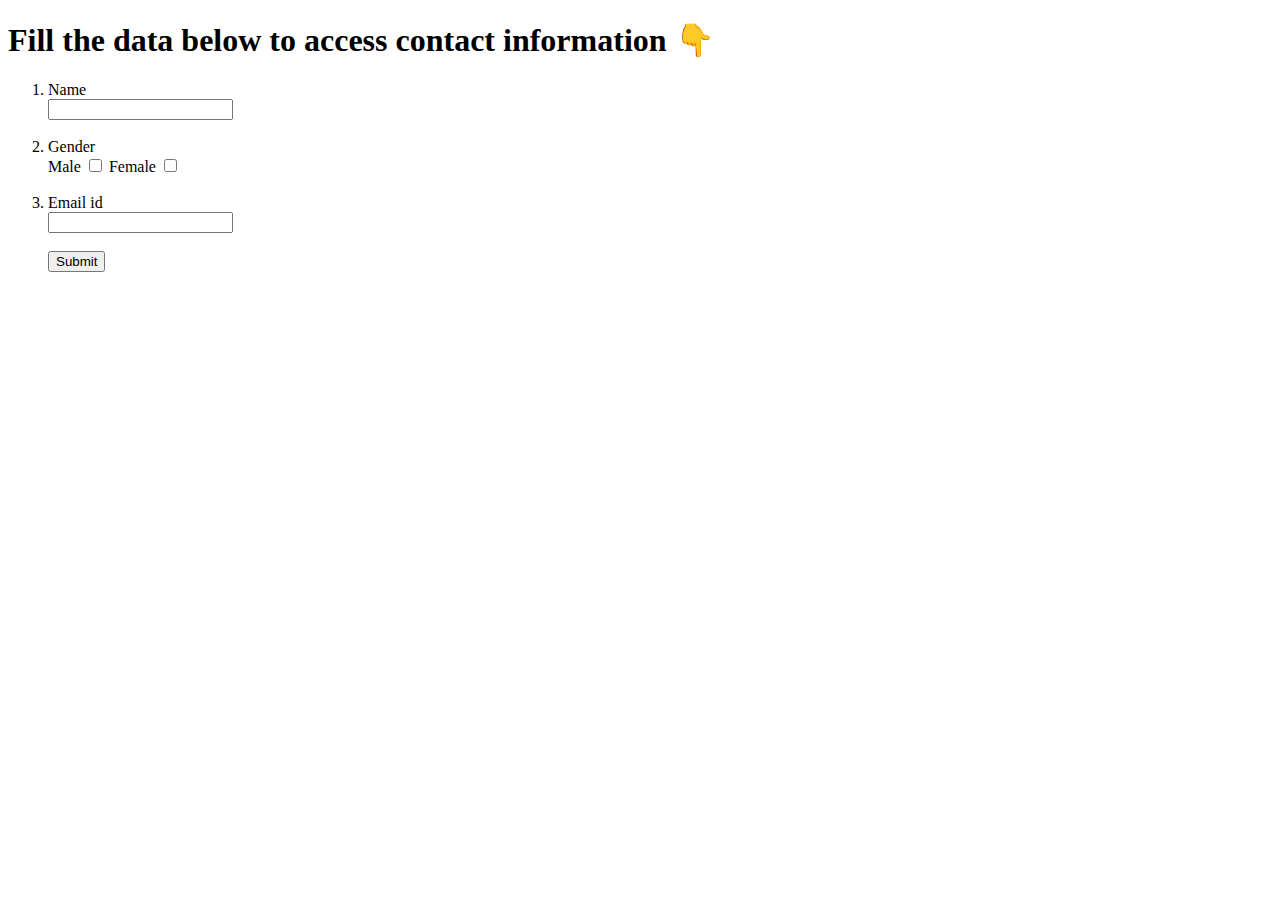
==== contact.html @ e6a3ba76 "Add initial CV website files" ====
<!DOCTYPE html>
<html lang="en" dir="ltr">
  <head>
    <meta charset="utf-8">
    <title>Contact</title>
  </head>
  <body>
    <h1>Fill the data below to access contact information 👇</h1>



    <form class="" action="index.html" method="post">
      <ol>


      <li><label >Name</label></li>
      <input type="text" name="" value="">
      <br>
      <br>
    <li><label >Gender</label></li>
      <label >Male</label>
      <input type="checkbox" name="" value="">
    <label >Female</label>
      <input type="checkbox" name="" value="">
      <br>
      <br>
    <li><label >Email id</label></li>
      <input type="email" name="" value=""><br><br>

<input type="submit" name="" >
    </form>
      </ol>

  </body>
</html>
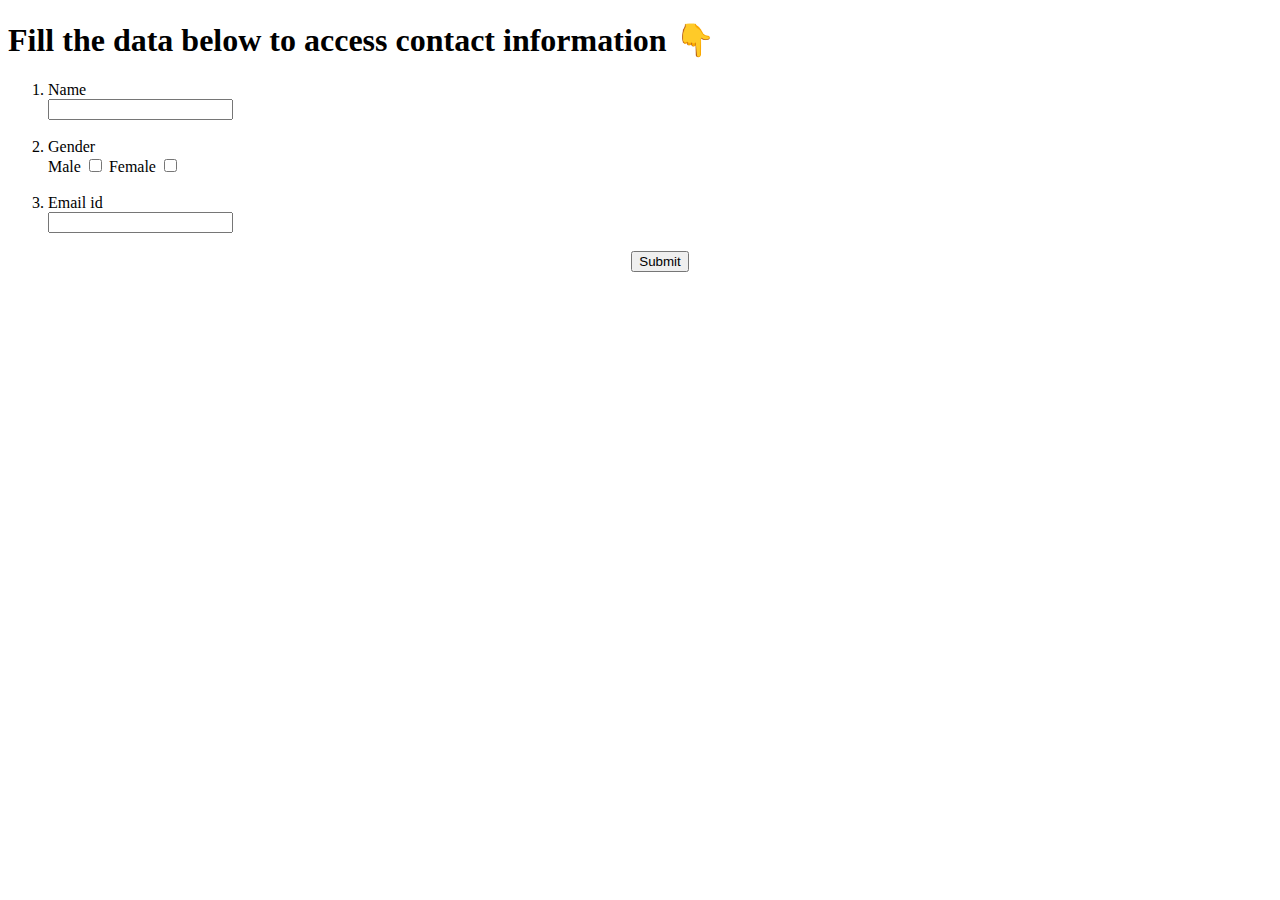
==== commit 8d032b21: "try 2" ====
--- a/contact.html
+++ b/contact.html
@@ -26,8 +26,11 @@
       <br>
     <li><label >Email id</label></li>
       <input type="email" name="" value=""><br><br>
+<center>
+<input type="submit" name="" >
 
-<input type="submit" name="" >
+  </center>
+
     </form>
       </ol>
 
